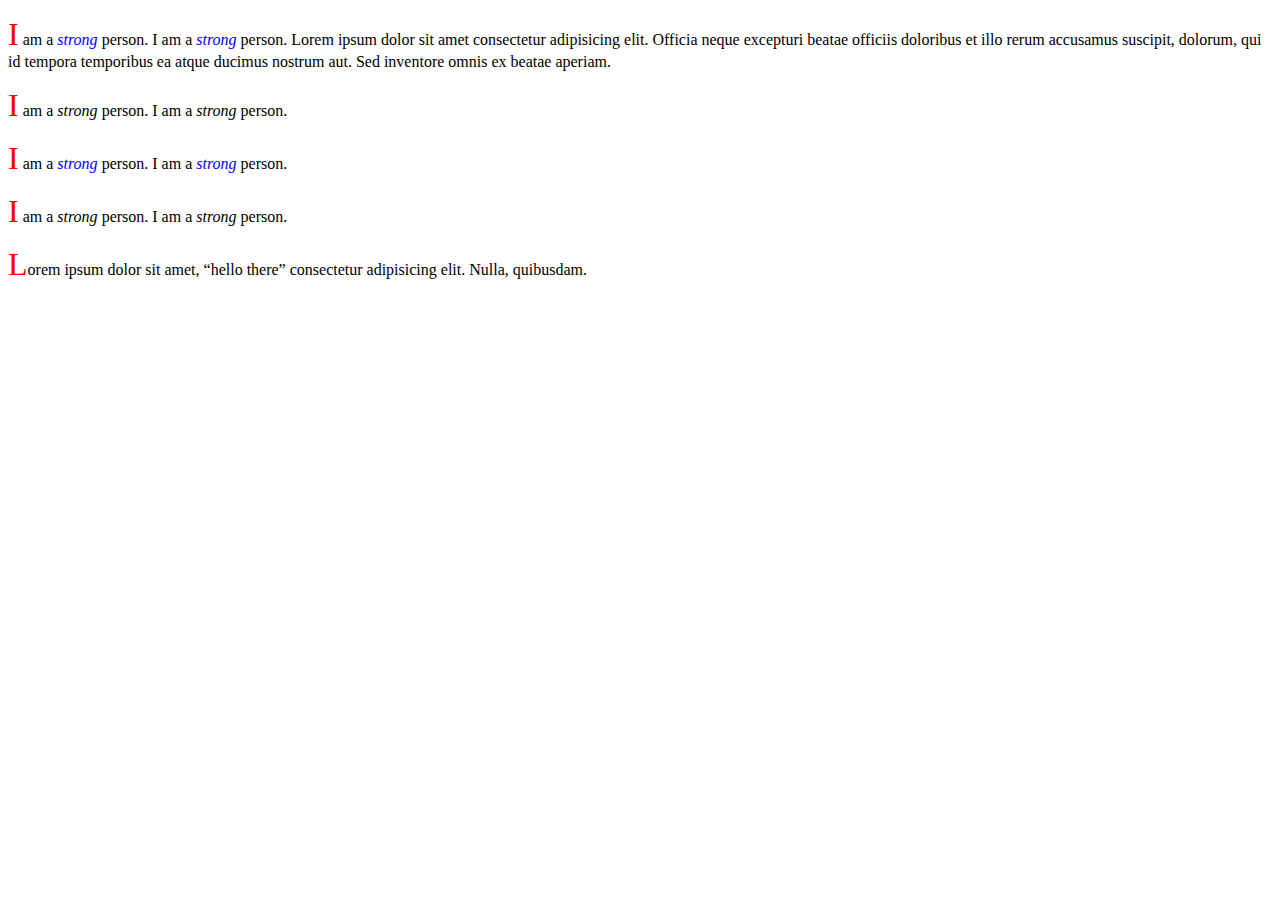
==== html/css_practice/index16.html @ defcffa6 "pseudo class" ====
<!DOCTYPE html>
<html lang="en">

<head>
    <meta charset="UTF-8">
    <meta http-equiv="X-UA-Compatible" content="IE=edge">
    <meta name="viewport" content="width=device-width, initial-scale=1.0">
    <title>
        16/01/2023
    </title>
    <link rel="stylesheet" href="16.css">
</head>


<body>
    <!-- <p>This is some text.</p>
    <p>This is some text.</p>

    <div>
        <p>This is some text.</p>
        <p>This is some text.</p>
    </div>
    <p>This is some text.</p>
    <p>This is some text.</p>

    <div>
        <p>This is some text.</p>
        <p>This is some text.</p>
    </div> -->
    <p>I am a <i>strong</i> person. I am a <i>strong</i> person. Lorem ipsum dolor sit amet consectetur adipisicing elit. Officia neque excepturi beatae officiis doloribus et illo rerum accusamus suscipit, dolorum, qui id tempora temporibus ea atque ducimus nostrum aut. Sed inventore omnis ex beatae aperiam.</p>
    <p>I am a <i>strong</i> person. I am a <i>strong</i> person.</p>
    <div>
        <p>I am a <i>strong</i> person. I am a <i>strong</i> person.</p>
        <p>I am a <i>strong</i> person. I am a <i>strong</i> person.</p>
    </div>
<p>Lorem ipsum dolor sit amet, <q>hello there</q> consectetur adipisicing elit. Nulla, quibusdam.</p>



    <!-- 
    <h1>adjacent Sibling selector</h1>
    <h2>
        The + selector is used to select an element that is directly after another specific element. <br>
        The following example selects the first p element that are placed immediately after div elements:
    </h2>
    <div>
        <p>p2 not highlight</p>
    </div>

    <p>p3 it will hightight</p>

    <span>Lorem ipsum dolor sit amet.</span> <br>

    <code>Lorem ipsum dolor sit amet.</code><br>

    <span>Lorem, ipsum dolor.</span>
    <div>
        <h3>...</h3>
    </div>
    <p>p4 it will highlight</p>
    Lorem ipsum dolor sit amet.
    
    <p> p5 not highlight</p>
    <p> p5 it will not highlight</p> -->
</body>
</html>
---- html/css_practice/16.css ----
/* p:first-child{
    background-color: yellow;
    color: blue;
  }
   */
p:first-child i {
  color: blue;
}

/* p::first-line {
  color: #ff0000;
  font-variant: small-caps;
} */

p::first-letter {
  color: #ff0000;
  font-size: xx-large;
}
p::selection{
  color: brown;
  background-color: powderblue;

}
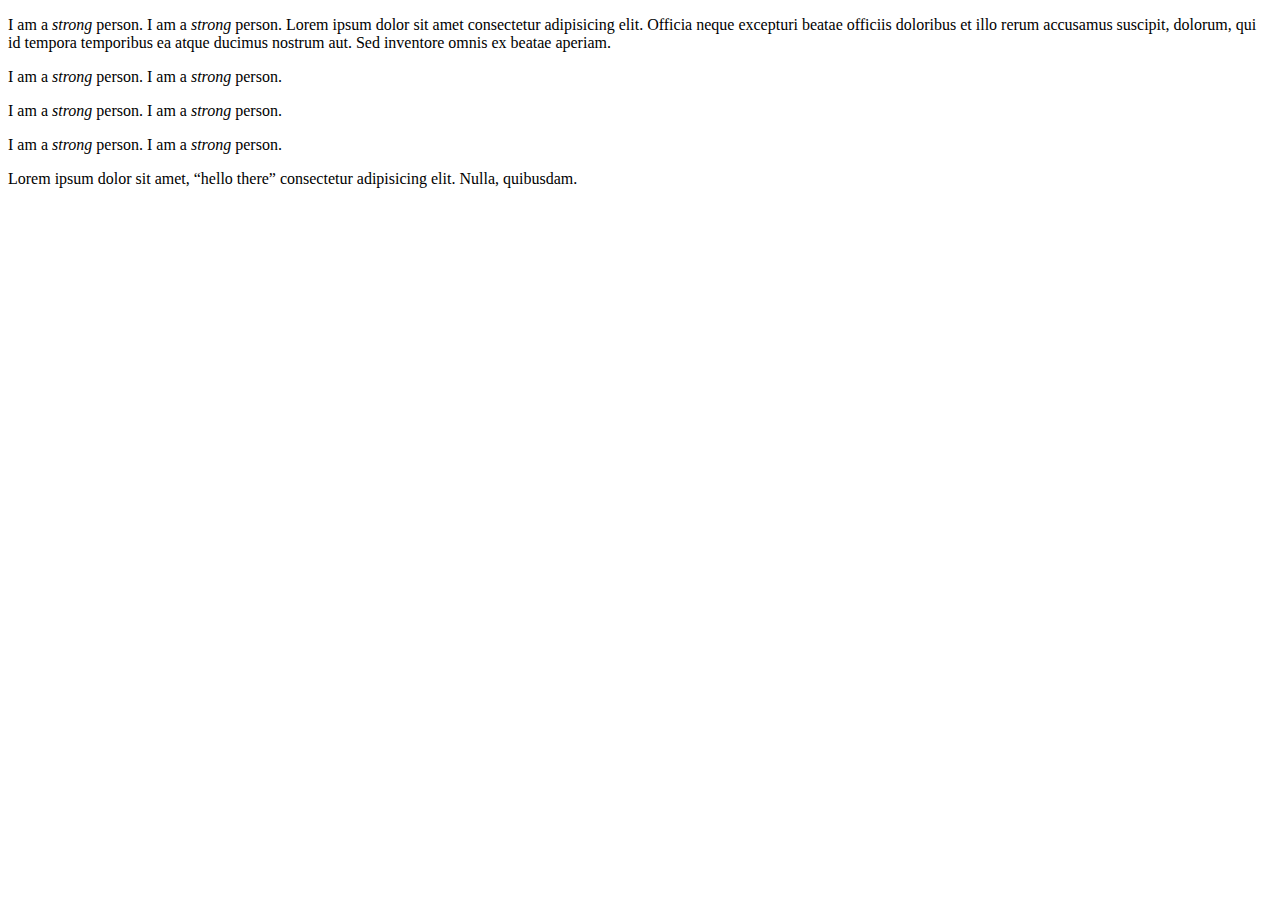
==== commit 677c24bd: "tried a task of rock paper and scissor game" ====
--- a/html/css_practice/index16.html
+++ b/html/css_practice/index16.html
@@ -27,15 +27,16 @@
         <p>This is some text.</p>
         <p>This is some text.</p>
     </div> -->
-    <p>I am a <i>strong</i> person. I am a <i>strong</i> person. Lorem ipsum dolor sit amet consectetur adipisicing elit. Officia neque excepturi beatae officiis doloribus et illo rerum accusamus suscipit, dolorum, qui id tempora temporibus ea atque ducimus nostrum aut. Sed inventore omnis ex beatae aperiam.</p>
+
+    <p>I am a <i>strong</i> person. I am a <i>strong</i> person. Lorem ipsum dolor sit amet consectetur adipisicing
+        elit. Officia neque excepturi beatae officiis doloribus et illo rerum accusamus suscipit, dolorum, qui id
+        tempora temporibus ea atque ducimus nostrum aut. Sed inventore omnis ex beatae aperiam.</p>
     <p>I am a <i>strong</i> person. I am a <i>strong</i> person.</p>
     <div>
         <p>I am a <i>strong</i> person. I am a <i>strong</i> person.</p>
         <p>I am a <i>strong</i> person. I am a <i>strong</i> person.</p>
     </div>
-<p>Lorem ipsum dolor sit amet, <q>hello there</q> consectetur adipisicing elit. Nulla, quibusdam.</p>
-
-
+    <p>Lorem ipsum dolor sit amet, <q>hello there</q> consectetur adipisicing elit. Nulla, quibusdam.</p>
 
     <!-- 
     <h1>adjacent Sibling selector</h1>
@@ -63,4 +64,5 @@
     <p> p5 not highlight</p>
     <p> p5 it will not highlight</p> -->
 </body>
+
 </html>--- a/html/css_practice/16.css
+++ b/html/css_practice/16.css
@@ -1,21 +1,23 @@
 /* p:first-child{
     background-color: yellow;
     color: blue;
-  }
-   */
-p:first-child i {
+  } */
+  
+
+/* p:first-child i {
   color: blue;
-}
+} */
 
 /* p::first-line {
   color: #ff0000;
   font-variant: small-caps;
 } */
 
-p::first-letter {
+/* p::first-letter {
   color: #ff0000;
   font-size: xx-large;
-}
+} */
+
 p::selection{
   color: brown;
   background-color: powderblue;
